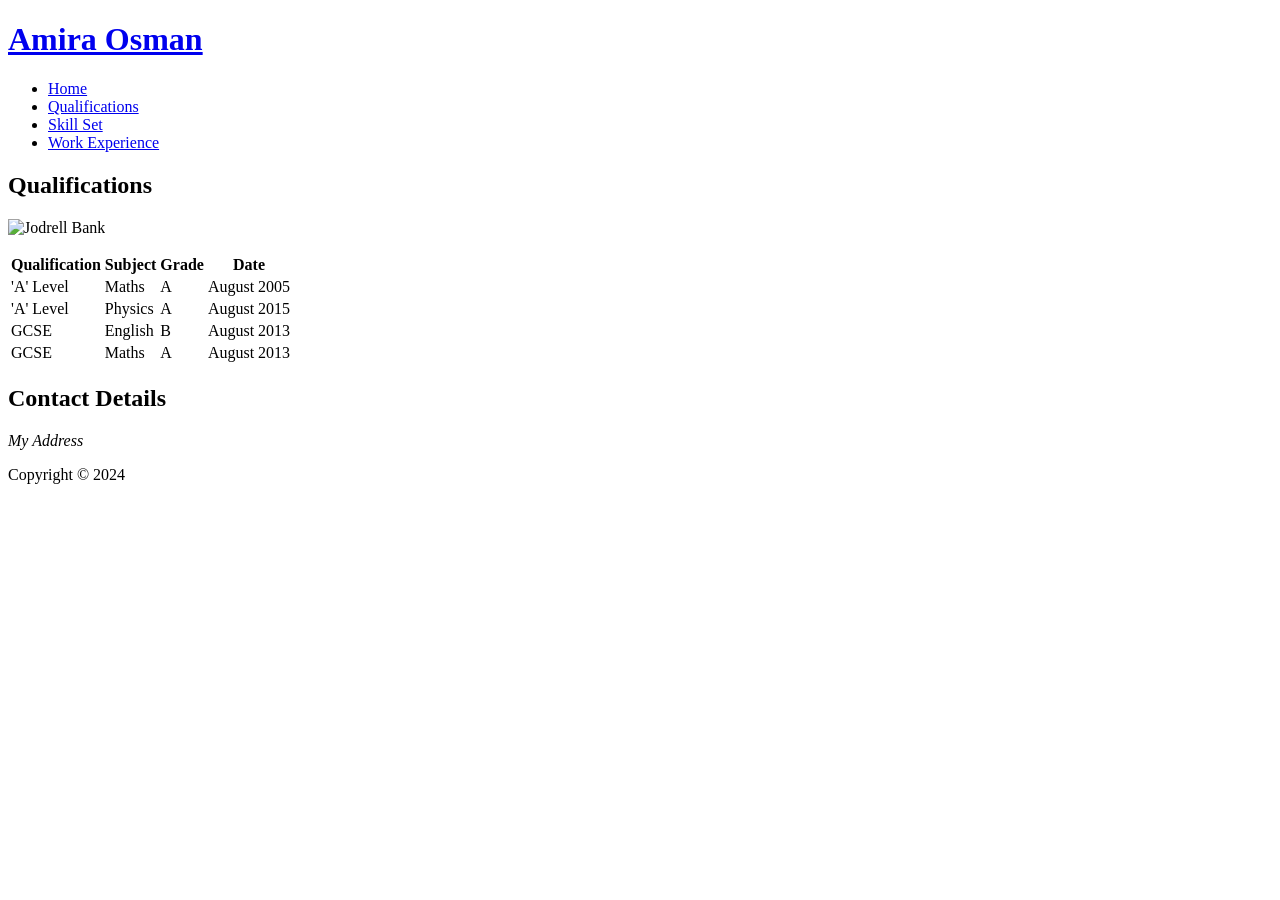
==== qualifications.html @ 8b607cc1 "second commit" ====
<!DOCTYPE html>
<html>
  <head>
    <meta charset="utf-8" />
    <title>Amira Osman :: Qualifications</title>
  </head>
  <body>
    <div class="container">
      <div class="header">
        <div class="logo">
          <h1><a href="#">Amira Osman </a></h1>
        </div>
        <nav>
          <ul>
            <li><a href="index.html">Home</a></li>
            <li><a href="qualifications.html">Qualifications</a></li>
            <li><a href="skill-set.html">Skill Set</a></li>
            <li><a href="work-experience.html">Work Experience</a></li>
          </ul>
        </nav>
      </div>
      <div class="content">
        <div class="section">
          <h2>Qualifications</h2>
          <p><img src="images/dishTwo.jpg" alt="Jodrell Bank" /></p>

          <table>
            <tr>
              <th>Qualification</th>
              <th>Subject</th>
              <th>Grade</th>
              <th>Date</th>
            </tr>
            <tr>
              <td>'A' Level</td>
              <td>Maths</td>
              <td>A</td>
              <td>August 2005</td>
            </tr>
            <tr>
              <td>'A' Level</td>
              <td>Physics</td>
              <td>A</td>
              <td>August 2015</td>
            </tr>
            <tr>
              <td>GCSE</td>
              <td>English</td>
              <td>B</td>
              <td>August 2013</td>
            </tr>
            <tr>
              <td>GCSE</td>
              <td>Maths</td>
              <td>A</td>
              <td>August 2013</td>
            </tr>
          </table>
        </div>
        <div class="sidebar">
          <h2>Contact Details</h2>
          <address>My Address</address>
        </div>
      </div>
      <div id="footer">
        <p>Copyright &copy; 2024</p>
      </div>
    </div>
  </body>
</html>
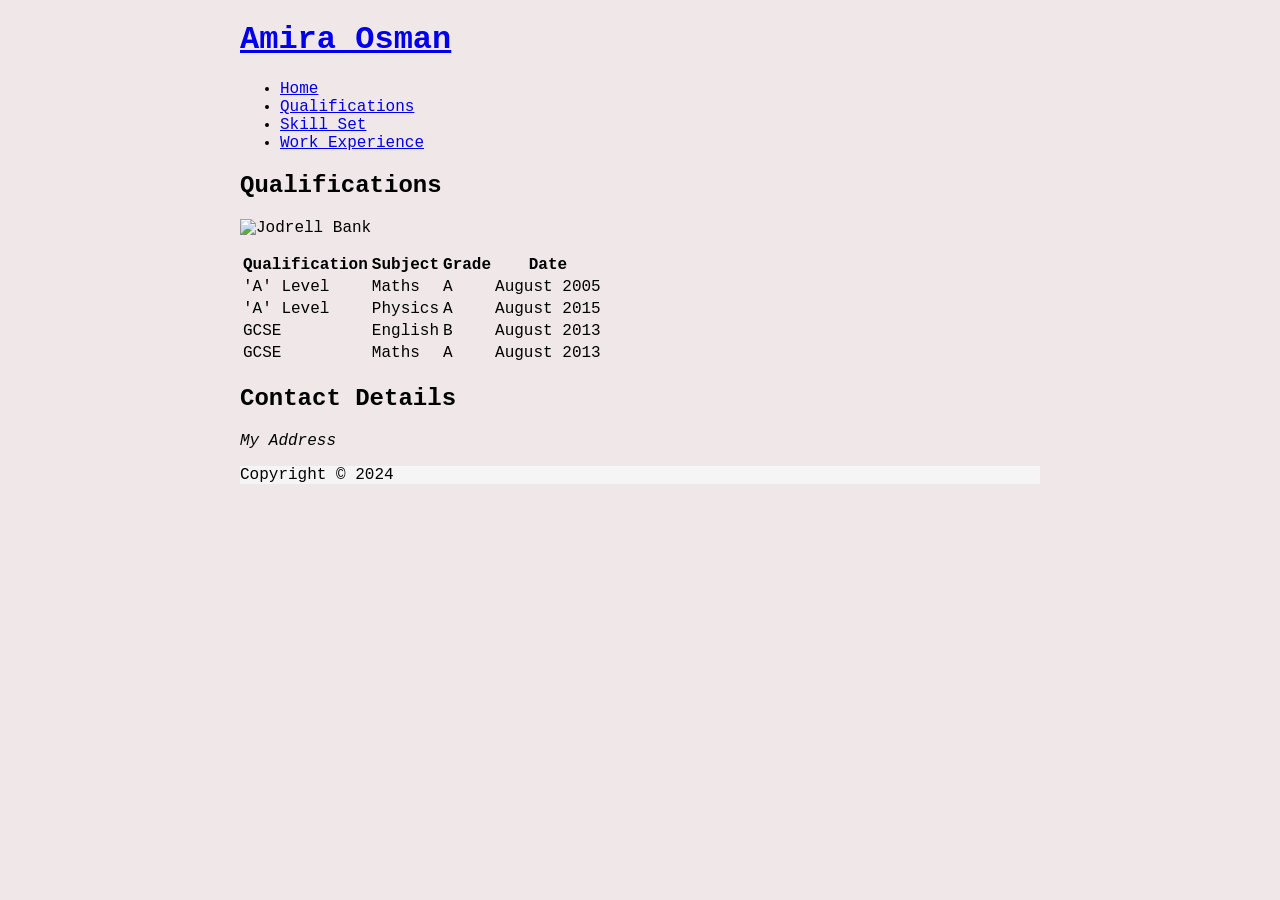
==== commit f284edb2: "commit" ====
--- a/qualifications.html
+++ b/qualifications.html
@@ -3,6 +3,7 @@
   <head>
     <meta charset="utf-8" />
     <title>Amira Osman :: Qualifications</title>
+     <link rel="stylesheet" href="styles/main.css">
   </head>
   <body>
     <div class="container">
--- a/styles/main.css
+++ b/styles/main.css
@@ -0,0 +1,20 @@
+p.blue{
+   color:blue;
+}
+
+
+body{
+    background-color: rgb(240, 232, 232);
+    font-family: 'Courier New', Courier, monospace;
+}
+
+#footer{
+    background-color: whitesmoke;
+    border: 4px;
+}
+
+.container{   /* centers website content to the middle */
+    margin: auto;
+    width: 800px;
+}     
+
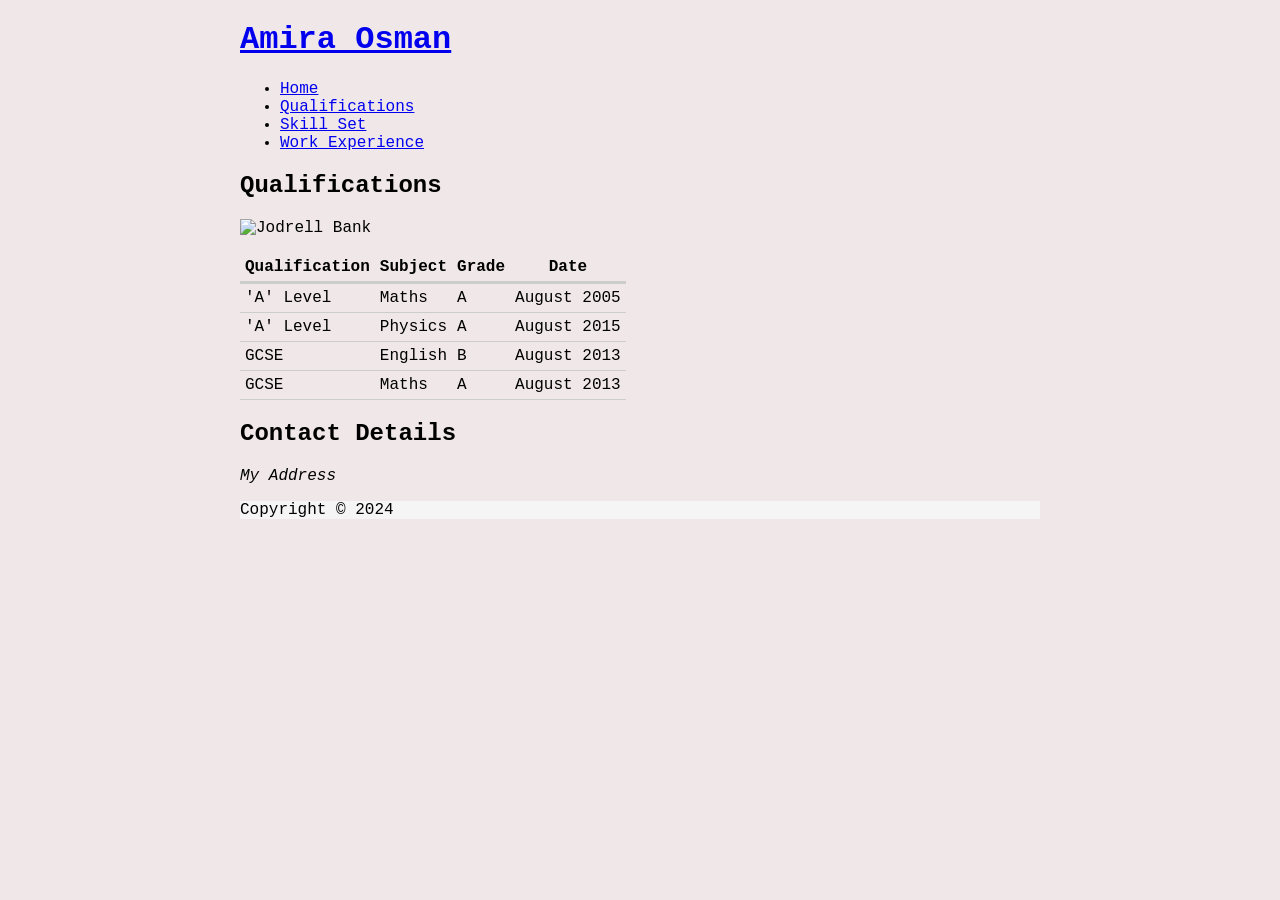
==== commit ee3efc2e: "commit" ====
--- a/qualifications.html
+++ b/qualifications.html
@@ -25,7 +25,7 @@
           <h2>Qualifications</h2>
           <p><img src="images/dishTwo.jpg" alt="Jodrell Bank" /></p>
 
-          <table>
+          <table class="quals">
             <tr>
               <th>Qualification</th>
               <th>Subject</th>
--- a/styles/main.css
+++ b/styles/main.css
@@ -18,3 +18,15 @@
     width: 800px;
 }     
 
+
+.quals{
+    border-collapse: collapse;
+}
+.quals th{
+    border-bottom:3px solid #ccc;
+    padding:5px;
+}
+.quals td{
+    border-bottom:1px solid #ccc;
+    padding:5px;
+}
